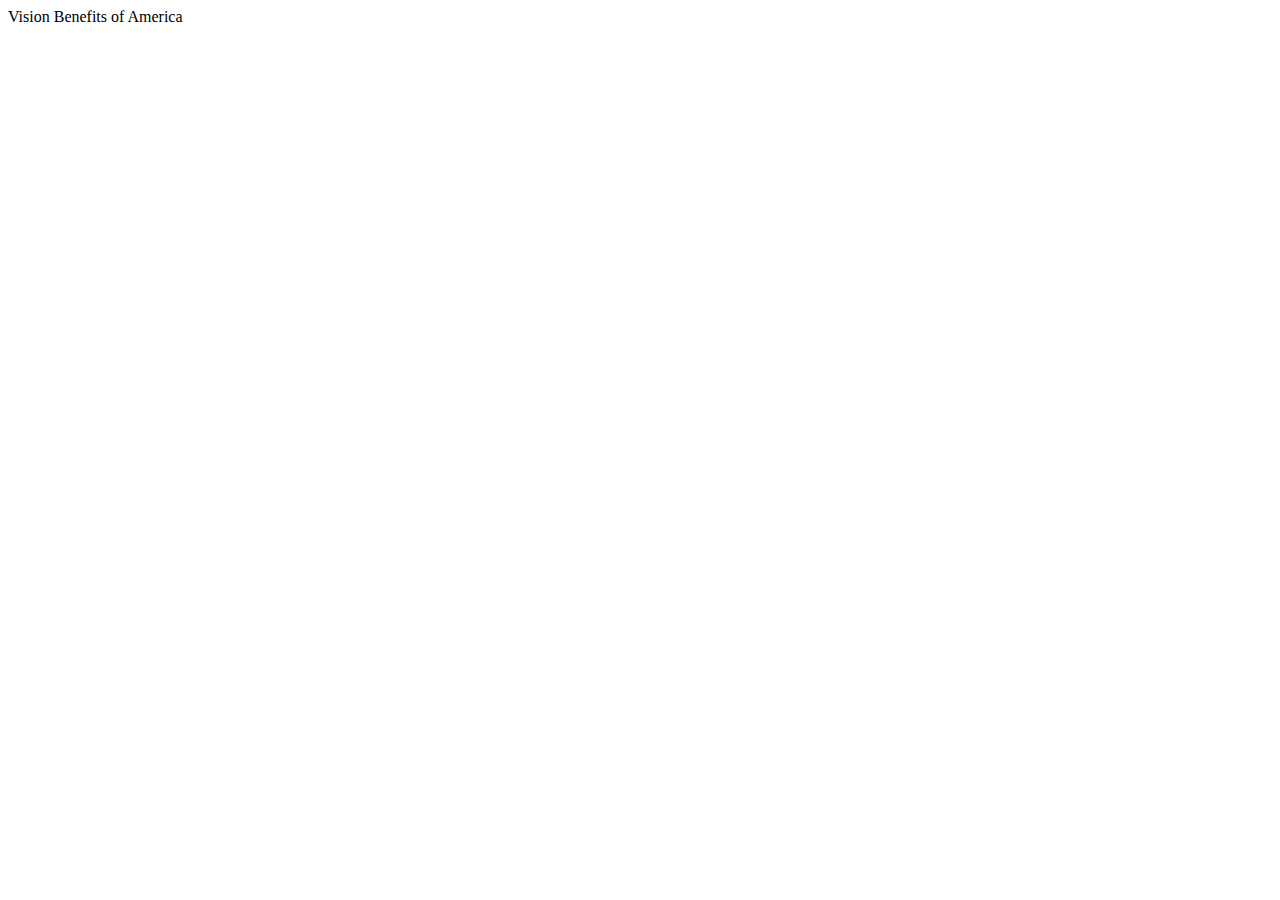
==== index.html @ f9c6cc41 "VS Project" ====
﻿<!DOCTYPE html>
<html data-ng-app="app">
<head>
    <style>
        /* This helps the ng-show/ng-hide animations start at the right place. */
        /* Since Angular has this but needs to load, this gives us the class early. */
        .ng-hide {
            display: none!important;
        }
    </style>
    <title data-ng-bind="title">VBA Template</title>
    <meta charset="utf-8" />
    <meta http-equiv="X-UA-Compatible" content="IE=edge, chrome=1" />
    <meta name="viewport" content="width=device-width, initial-scale=1, maximum-scale=1, minimum-scale=1, user-scalable=no" />

    <script>
        // Must be first. IE10 mobile viewport fix
        if ("-ms-user-select" in document.documentElement.style && navigator.userAgent.match(/IEMobile\/10\.0/)) {
            var msViewportStyle = document.createElement("style");
            var mq = "@-ms-viewport{width:auto!important}";
            msViewportStyle.appendChild(document.createTextNode(mq));
            document.getElementsByTagName("head")[0].appendChild(msViewportStyle);
        }
    </script>

    <link href="content/ie10mobile.css" rel="stylesheet" />
    <link href="content/bootstrap.min.css" rel="stylesheet" />
    <link href="content/font-awesome.min.css" rel="stylesheet" />
    <link href="content/toastr.css" rel="stylesheet" />
    <link href="content/customtheme.css" rel="stylesheet">
    <link href="content/styles.css" rel="stylesheet" />
</head>
<body>
    <div>
        <div data-ng-include="'/app/layout/shell.html'"></div>
        <div id="splash-page" data-ng-show="false">
            <div class="page-splash">
                <div class="page-splash-message">
                    Vision Benefits of America
                </div>
                <div class="progress progress-striped active page-progress-bar">
                    <div class="bar"></div>
                </div>
            </div>
        </div>
    </div>

    <span data-cc-scroll-to-top></span>

    <!-- Vendor Scripts -->
    <script src="scripts/jquery-2.1.3.js" ></script>
    <script src="scripts/angular.js"></script>
    <script src="scripts/angular-animate.js"></script>
    <script src="scripts/angular-route.js"></script>
    <script src="scripts/angular-sanitize.js"></script>
    <script src="scripts/bootstrap.js"></script>
    <script src="scripts/toastr.js"></script>
    <script src="scripts/moment.js"></script>
    <script src="scripts/ui-bootstrap-tpls-0.10.0.js"></script>
    <script src="scripts/spin.js"></script>

    <!-- Bootstrapping -->
    <script src="app/app.js"></script>
    <script src="app/config.js"></script>
    <script src="app/config.exceptionHandler.js"></script>
    <script src="app/config.route.js"></script>

    <!-- common Modules -->
    <script src="app/common/common.js"></script>
    <script src="app/common/logger.js"></script>
    <script src="app/common/spinner.js"></script>

    <!-- common.bootstrap Modules -->
    <script src="app/common/bootstrap/bootstrap.dialog.js"></script>

    <!-- app -->
    <script src="app/admin/admin.js"></script>
    <script src="app/dashboard/dashboard.js"></script>
    <script src="app/layout/shell.js"></script>
    <script src="app/layout/sidebar.js"></script>

    <!-- app Services -->
    <script src="app/services/datacontext.js"></script>
    <script src="app/services/directives.js"></script>
</body>
</html>
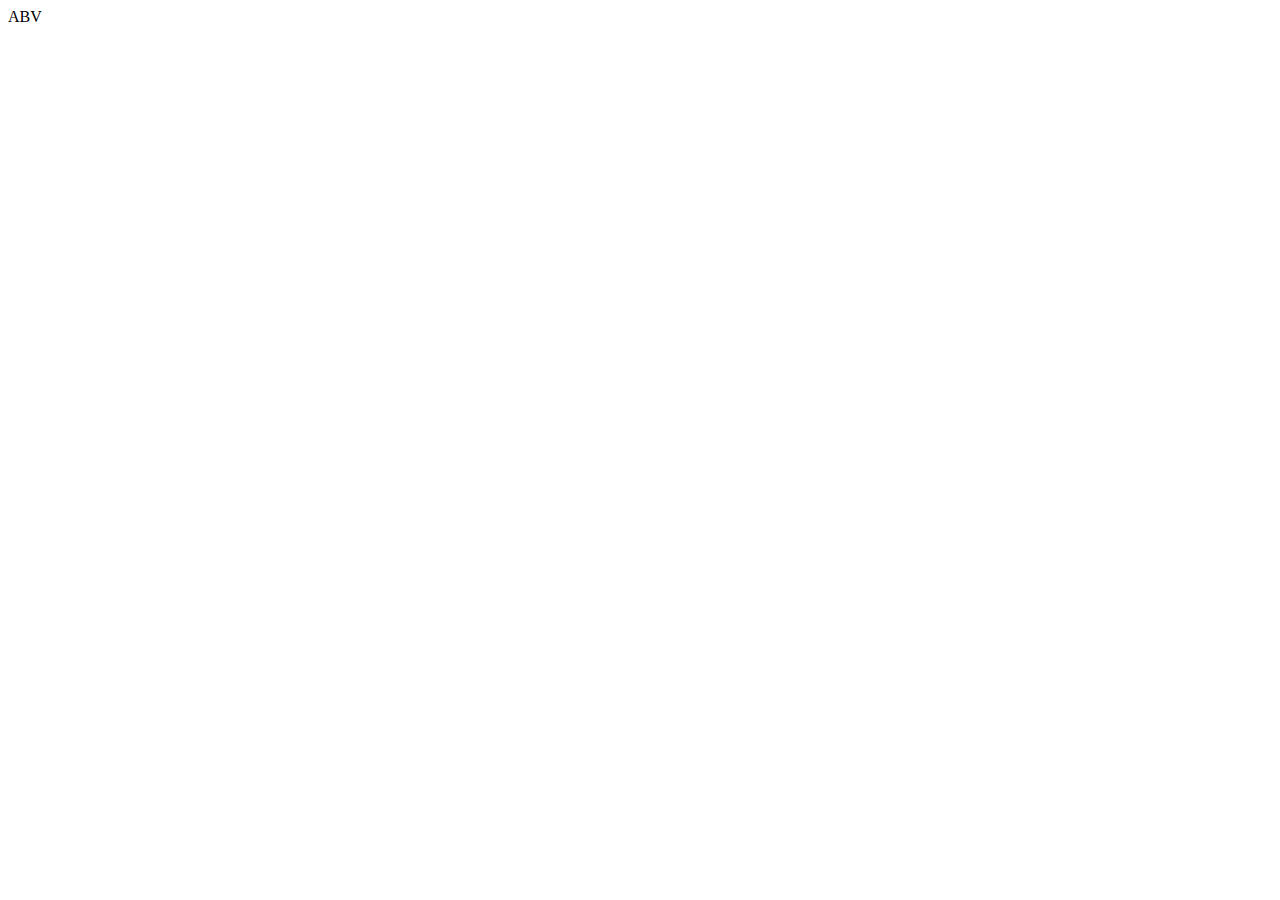
==== commit fe2244e2: "changes" ====
--- a/index.html
+++ b/index.html
@@ -8,7 +8,7 @@
             display: none!important;
         }
     </style>
-    <title data-ng-bind="title">VBA Template</title>
+    <title data-ng-bind="title">ABV Template</title>
     <meta charset="utf-8" />
     <meta http-equiv="X-UA-Compatible" content="IE=edge, chrome=1" />
     <meta name="viewport" content="width=device-width, initial-scale=1, maximum-scale=1, minimum-scale=1, user-scalable=no" />
@@ -36,7 +36,7 @@
         <div id="splash-page" data-ng-show="false">
             <div class="page-splash">
                 <div class="page-splash-message">
-                    Vision Benefits of America
+                    ABV
                 </div>
                 <div class="progress progress-striped active page-progress-bar">
                     <div class="bar"></div>
